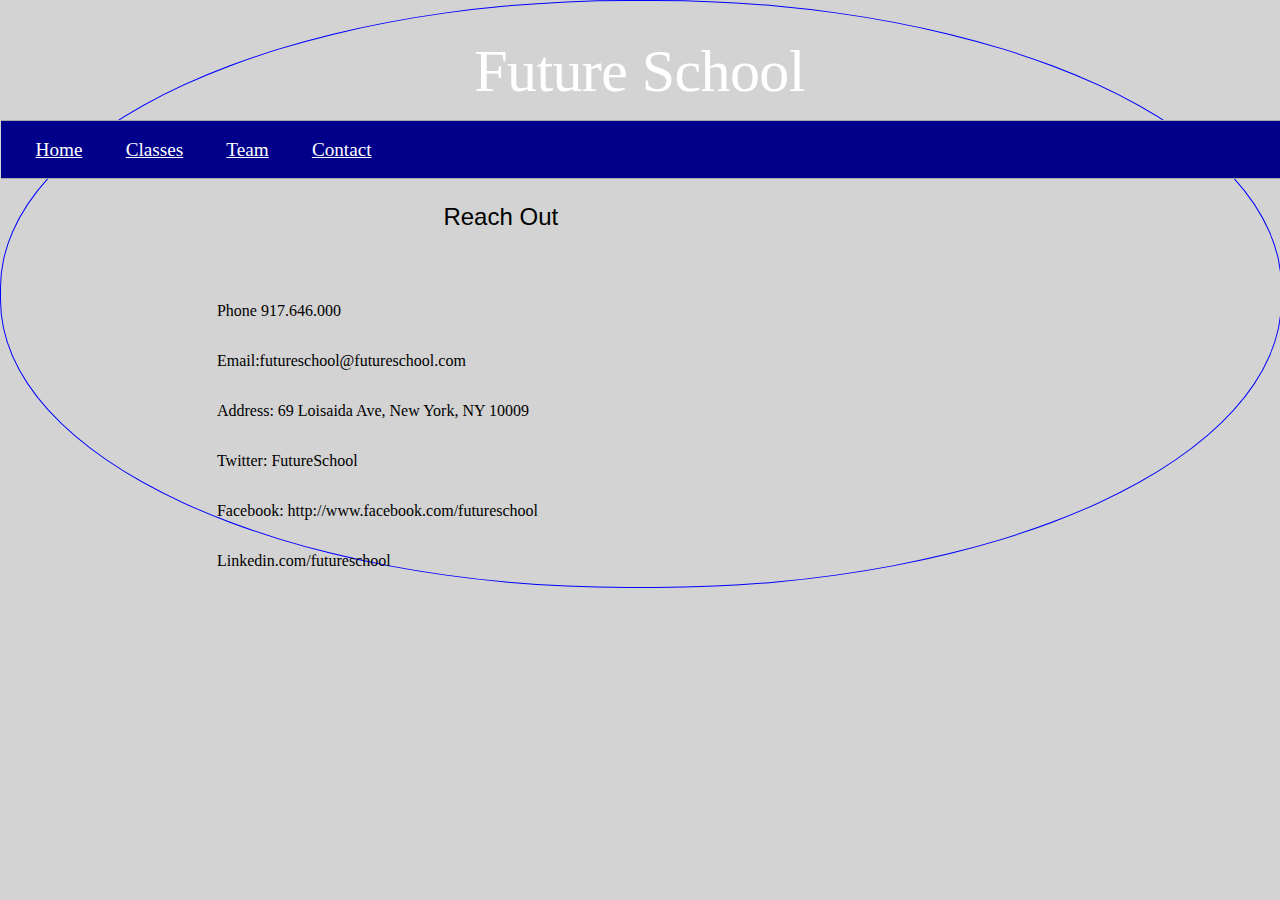
==== Fed1SmallBizProject/contact.html @ 97f04247 "12921 Changes" ====
﻿<!DOCTYPE html>
<html>
<head>
    <meta charset="utf-8" />
    <title>Future School Team</title>
    <link href="CSS/contactstyle.css" rel="stylesheet" />
   
   
</head>
<body class="bodyfaculty">

    <main>
        <nav class="teamnav">
            <h1>
                Future School
            </h1>
            <ul>
                <li>

                    <a href="index.html">Home</a>
                </li>
                <li>
                    <a href="classes.html">Classes</a>

                </li>
                <li>
                    <a href="team.html">Team</a>
                </li>
                <li>
                    <a href="contact.html">Contact</a>
                </li>
            </ul>
        </nav>
        <h2>Reach Out</h2>
        <div class="wrapper">
            <table>
                <thead>
                    <tr>
                        <!--<th rowspan="1" colspan="2">Article</th>-->
                        <!--<th rowspan="2" colspan="2">Table</th>-->
                        <!--<th rowspan="1" colspan="2">Article</th>-->
                        <!--<th rowspan="2" colspan="2">Table</th>-->
                    </tr>
                    <tr>
                        <th rowspan="2"></th>
                        <th rowspan="2"></th>
                        <th rowspan="2"></th>
                        <th rowspan="2"></th>
                    </tr>
                </thead>
                <tbody>
                    <tr>
                        <td></td>
                        <td>Phone 917.646.000</td>
                        <td></td>
                        <td></td>
                        <!--<td>1</td>
                        <td>2</td>
                        <td>3</td>
                        <td>4</td>-->

                    </tr>
                    <tr>
                        <td></td>
                        <td>Email:futureschool@futureschool.com</td>
                        <td></td>
                        <td></td>

                    </tr>
                    <tr>
                        <td></td>
                        <td>Address: 69 Loisaida Ave, New York, NY 10009</td>
                        <td></td>
                        <td></td>

                    </tr>
                    <tr>
                        <td></td>
                        <td>Twitter: FutureSchool</td>
                        <td></td>
                        <td></td>

                    </tr>
                    <tr>
                        <td></td>
                        <td>
                            Facebook: http://www.facebook.com/futureschool</label>

                        </td>
                        <td></td>
                        <td></td>


                    </tr>
                    <tr>
                        <td></td>
                        <td>Linkedin.com/futureschool</td>
                        <td></td>
                        <td></td>


                    </tr>

                </tbody>
            </table>
        </div>
        </main>
</body>
---- Fed1SmallBizProject/CSS/contactstyle.css ----
﻿body {
}

@import url(https://fonts.googleapis.com/css?family=Lato:300,400,700);


.bodyfaculty {
    background-color: lightgrey;
    /*background: linear-gradient(48, 114, 98, 1);*/
    width: 100%;
    height: 100%;
    border: 1px solid blue;
    border-radius: 49%;
    margin: 0 auto;
    /*background-image: linear-gradient( blue, orange);*/
}


table {
    width: 80%;
    margin: auto;
}

table, th, td {
    /*border: 1px solid #fff;
    border-collapse: collapse;*/
}

th, td {
    padding: 15px;
}

/*#region nav style */
.team {
    font: 1em '', cursive;
    font-family: sans-serif;
}


nav ul {
    font: 1.2em 'monoton',cursive;
    background-color: darkblue;
    padding: .8em;
    border-top: 1px solid darkgray;
    border-bottom: 1px solid darkgray;
}

    nav ul li:hover {
        background-color: orange;
        border-radius: 10%;
    }

    nav ul li {
        display: inline-block;
    }

        nav ul li a {
            padding: .1em 1em;
            display: block;
            color: white;
        }

/*#endregion */

/*#region h tags */

h1 {
    font: 3em 'Monoton', cursive;
    /*font-family: "proxima-nova",sans-serif;*/
    letter-spacing: -0.01em;
    font-weight: 500;
    font-style: normal;
    font-size: 60px;
    margin-left: -3px;
    line-height: 1em;
    color: #fff;
    text-align: center;
    margin-bottom: 8px;
    text-rendering: optimizeLegibility;
}

h2 {
    font: 1.5em '', cursive;
    font-family: sans-serif;
    /*background-color: aqua;*/
    border-radius: 10px;
    width: 75%;
    padding: .2em;
    margin: 15px;
    text-align: center;
}


/*#endregion */
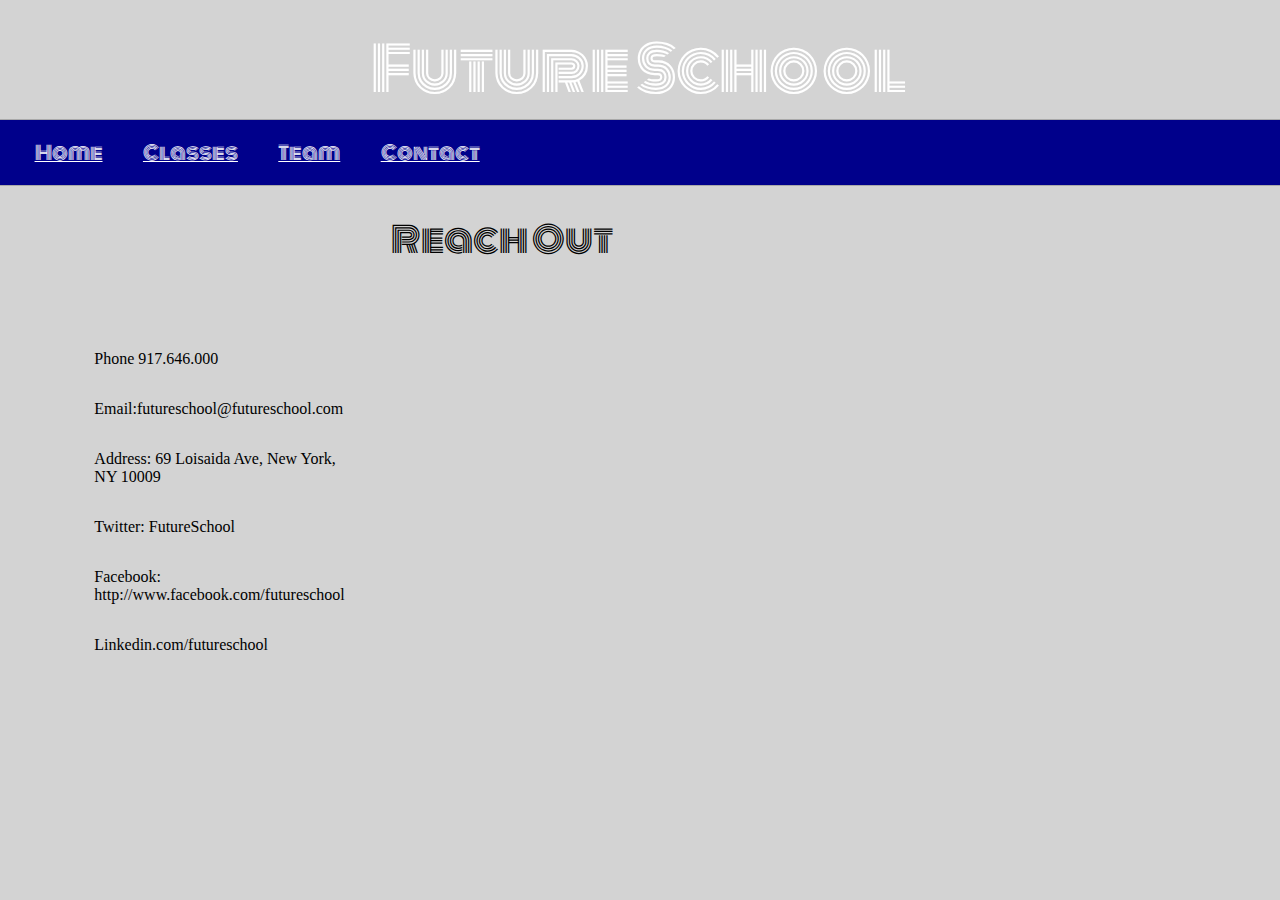
==== commit 2df41991: "ch ch changes" ====
--- a/Fed1SmallBizProject/contact.html
+++ b/Fed1SmallBizProject/contact.html
@@ -10,7 +10,7 @@
 <body class="bodyfaculty">
 
     <main>
-        <nav class="teamnav">
+        <nav class="team nav">
             <h1>
                 Future School
             </h1>
@@ -106,3 +106,4 @@
         </div>
         </main>
 </body>
+</html>--- a/Fed1SmallBizProject/CSS/contactstyle.css
+++ b/Fed1SmallBizProject/CSS/contactstyle.css
@@ -1,40 +1,163 @@
-﻿body {
-}
-
-@import url(https://fonts.googleapis.com/css?family=Lato:300,400,700);
-
-
+﻿/*#region font imports */
+
+@import url('https://fonts.googleapis.com/css2?family=Architects+Daughter&family=Monoton&family=Space+Mono&display=swap');
+
+/*
+    font-family: 'Architects Daughter', cursive;
+font-family: 'Monoton', cursive;
+font-family: 'Space Mono', monospace;
+*/
+
+@import url('https://fonts.googleapis.com/css2?family=Anton&family=Architects+Daughter&family=Offside&family=Raleway:wght@100&family=Space+Mono&display=swap');
+
+/*
+    font-family: 'Anton', sans-serif;
+font-family: 'Architects Daughter', cursive;
+font-family: 'Offside', cursive;
+font-family: 'Raleway', sans-serif;
+font-family: 'Space Mono', monospace;
+*/
+
+@import url('https://fonts.googleapis.com/css2?family=Architects+Daughter&family=Raleway:wght@100&family=Space+Mono&display=swap');
+
+/*
+    font-family: 'Architects Daughter', cursive;
+font-family: 'Raleway', sans-serif;
+font-family: 'Space Mono', monospace;
+*/
+
+@import url('https://fonts.googleapis.com/css2?family=Architects+Daughter&family=Offside&family=Raleway:wght@100&family=Space+Mono&display=swap');
+
+/*
+    font-family: 'Architects Daughter', cursive;
+font-family: 'Offside', cursive;
+font-family: 'Raleway', sans-serif;
+font-family: 'Space Mono', monospace;
+*/
+
+@import url('https://fonts.googleapis.com/css2?family=Anton&family=Architects+Daughter&family=Offside&family=Raleway:wght@100&family=Space+Mono&display=swap');
+
+/*
+    font-family: 'Anton', sans-serif;
+font-family: 'Architects Daughter', cursive;
+font-family: 'Offside', cursive;
+font-family: 'Raleway', sans-serif;
+font-family: 'Space Mono', monospace;
+*/
+
+/*#endregion for font imports*/
+
+
+
+/*#region body and section */
 .bodyfaculty {
     background-color: lightgrey;
     /*background: linear-gradient(48, 114, 98, 1);*/
     width: 100%;
     height: 100%;
-    border: 1px solid blue;
-    border-radius: 49%;
+    /*border: 1px solid blue;*/
+    /*border-radius: 49%;*/
     margin: 0 auto;
     /*background-image: linear-gradient( blue, orange);*/
 }
 
 
-table {
-    width: 80%;
-    margin: auto;
-}
-
-table, th, td {
-    /*border: 1px solid #fff;
-    border-collapse: collapse;*/
-}
-
-th, td {
-    padding: 15px;
-}
-
-/*#region nav style */
-.team {
+/*.faculty {
+    background: #ff6a00;
+    max-height: 10%;
+    max-width: 100%;
+    margin: 0 auto;
+    padding: 5px;
+}*/
+
+/*.team {
     font: 1em '', cursive;
     font-family: sans-serif;
-}
+}*/
+
+
+/*#endregion */
+
+
+/*#region div region */
+
+div {
+    float: left;
+    padding: 10px;
+}
+
+.div1 {
+    /*background: purple;*/
+    float: left;
+    width: 50%;
+    box-sizing: border-box;
+    /*border: solid;*/
+    height: 400px;
+    padding: 2%;
+}
+
+.div2 {
+    /*background: green;*/
+    float: left;
+    width: 50%;
+    box-sizing: border-box;
+    /*border: solid;*/
+    height: 400px;
+    padding: 2%;
+}
+
+.div3 {
+    /*background: lightgreen;*/
+    float: left;
+    width: 50%;
+    box-sizing: border-box;
+    /*border:solid;*/
+    height: 400px;
+    padding: 2%;
+}
+
+.div4 {
+    /*background: green;*/
+    float: left;
+    width: 50%;
+    box-sizing: border-box;
+    /*border: solid;*/
+    height: 400px;
+    padding: 2%;
+}
+
+.div5 {
+    /*background: yellow;*/
+    float: left;
+    width: 50%;
+    box-sizing: border-box;
+    /*border: solid;*/
+    height: 400px;
+    padding: 2%;
+}
+
+.div6 {
+    /*background: red;*/
+    float: left;
+    width: 50%;
+    box-sizing: border-box;
+    /*border: solid;*/
+    height: 400px;
+    padding: 2%;
+}
+
+
+
+
+
+/*#endregion */
+
+
+/*#region nav style */
+/*.team {
+    font: 1em '', cursive;
+    font-family: sans-serif;
+}*/
 
 
 nav ul {
@@ -59,7 +182,6 @@
             display: block;
             color: white;
         }
-
 /*#endregion */
 
 /*#region h tags */
@@ -80,8 +202,7 @@
 }
 
 h2 {
-    font: 1.5em '', cursive;
-    font-family: sans-serif;
+    font: 2.2em 'Monoton', cursive;
     /*background-color: aqua;*/
     border-radius: 10px;
     width: 75%;
@@ -90,6 +211,23 @@
     text-align: center;
 }
 
-
-/*#endregion */
-
+p {
+    font: 'spacemono', medium;
+}
+
+/*#endregion */
+
+
+table {
+    width: 80%;
+    margin: auto;
+}
+
+table, th, td {
+    /*border: 1px solid #fff;
+    border-collapse: collapse;*/
+}
+
+th, td {
+    padding: 15px;
+}
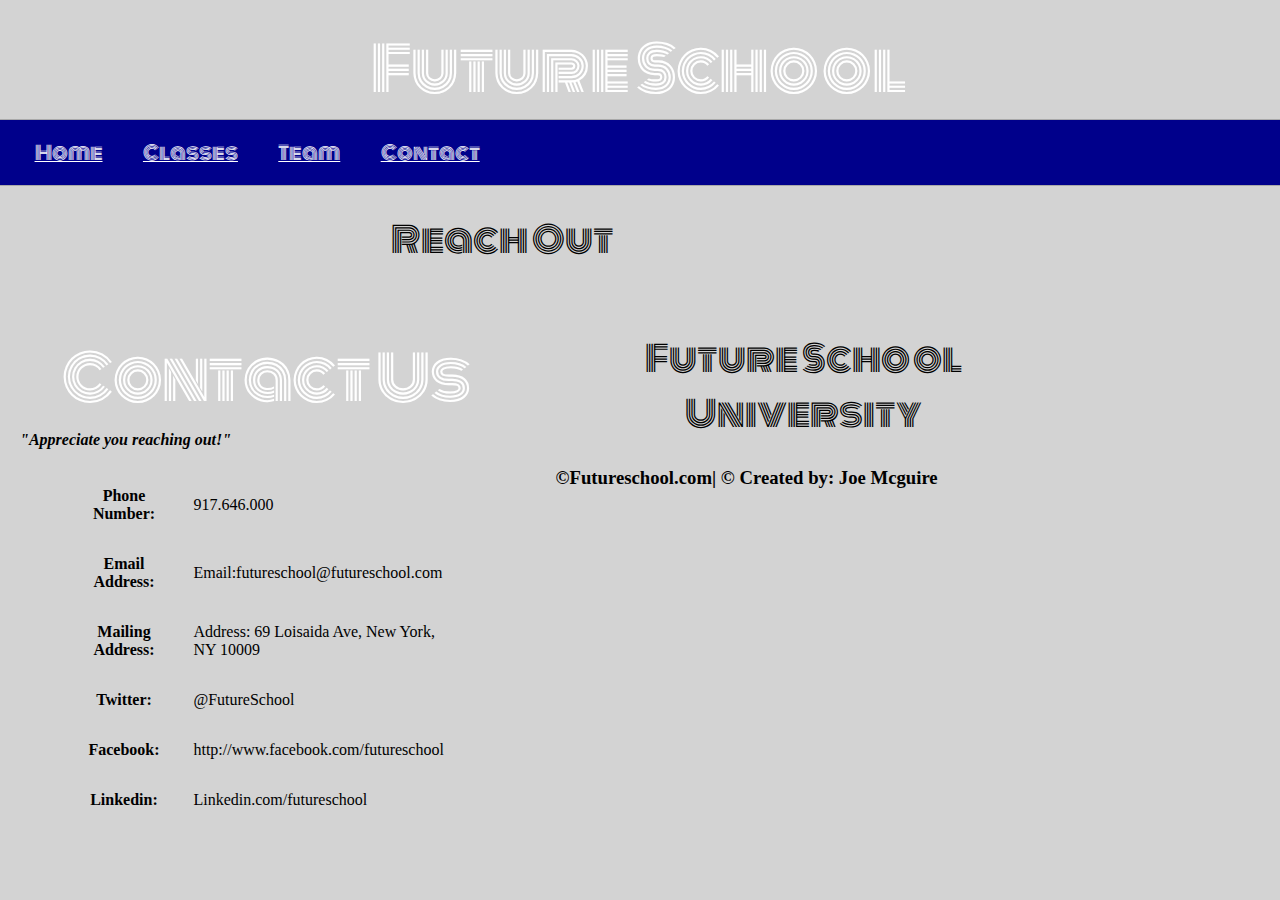
==== commit feca6d8a: "commit 121321" ====
--- a/Fed1SmallBizProject/contact.html
+++ b/Fed1SmallBizProject/contact.html
@@ -4,8 +4,8 @@
     <meta charset="utf-8" />
     <title>Future School Team</title>
     <link href="CSS/contactstyle.css" rel="stylesheet" />
-   
-   
+
+
 </head>
 <body class="bodyfaculty">
 
@@ -32,78 +32,56 @@
             </ul>
         </nav>
         <h2>Reach Out</h2>
-        <div class="wrapper">
-            <table>
-                <thead>
-                    <tr>
-                        <!--<th rowspan="1" colspan="2">Article</th>-->
-                        <!--<th rowspan="2" colspan="2">Table</th>-->
-                        <!--<th rowspan="1" colspan="2">Article</th>-->
-                        <!--<th rowspan="2" colspan="2">Table</th>-->
-                    </tr>
-                    <tr>
-                        <th rowspan="2"></th>
-                        <th rowspan="2"></th>
-                        <th rowspan="2"></th>
-                        <th rowspan="2"></th>
-                    </tr>
-                </thead>
-                <tbody>
-                    <tr>
-                        <td></td>
-                        <td>Phone 917.646.000</td>
-                        <td></td>
-                        <td></td>
-                        <!--<td>1</td>
-                        <td>2</td>
-                        <td>3</td>
-                        <td>4</td>-->
-
-                    </tr>
-                    <tr>
-                        <td></td>
-                        <td>Email:futureschool@futureschool.com</td>
-                        <td></td>
-                        <td></td>
-
-                    </tr>
-                    <tr>
-                        <td></td>
-                        <td>Address: 69 Loisaida Ave, New York, NY 10009</td>
-                        <td></td>
-                        <td></td>
-
-                    </tr>
-                    <tr>
-                        <td></td>
-                        <td>Twitter: FutureSchool</td>
-                        <td></td>
-                        <td></td>
-
-                    </tr>
-                    <tr>
-                        <td></td>
-                        <td>
-                            Facebook: http://www.facebook.com/futureschool</label>
-
-                        </td>
-                        <td></td>
-                        <td></td>
+        <div>
+            <section>
+                <div class="ContactUs">
+                    <h1><span>Contact</span> Us</h1>
+                    <h4><i>"Appreciate you reaching out!"</i></h4>
+                    <table>
+                        <tr>
+                            <th class="Bold">Phone Number:</th>
+                            <td>917.646.000</td>
+                        </tr>
+                        <tr>
+                            <th class="Bold">Email Address:</th>
+                            <td>Email:futureschool@futureschool.com</td>
+                        </tr>
+                        <tr>
+                            <th class="Bold">Mailing Address:</th>
+                            <td>
+                                Address: 69 Loisaida Ave, New York, NY 10009
+                            </td>
+                        </tr>
+                        <tr>
+                            <th class="Bold">Twitter:</th>
+                            <td>@FutureSchool</td>
+                        </tr>
+                        <tr>
+                            <th class="Bold">Facebook:</th>
+                            <td>http://www.facebook.com/futureschool</td>
+                        </tr>
+                        <tr>
+                            <th class="Bold">Linkedin:</th>
+                            <td>Linkedin.com/futureschool</td>
+                        </tr>
+                    </table>
+                </div>
+            </section>
 
 
-                    </tr>
-                    <tr>
-                        <td></td>
-                        <td>Linkedin.com/futureschool</td>
-                        <td></td>
-                        <td></td>
+        </div>
+    </main>
+    <footer>
+        <div class="flex-wrapper">
+            <div class="container">
+                <h2><span>Future School</span> University</h2>
+                <h3>&copy;Futureschool.com| &copy;  Created by: Joe Mcguire</h3>
+                <i class="fab fa-twitter" style="font-size:45px"></i>
+                <i class="fab fa-facebook" style="font-size:45px"></i>
+                <i class="fab fa-instagram" style="font-size:45px"></i>
+            </div>
+        </div>
+    </footer>
 
-
-                    </tr>
-
-                </tbody>
-            </table>
-        </div>
-        </main>
 </body>
 </html>